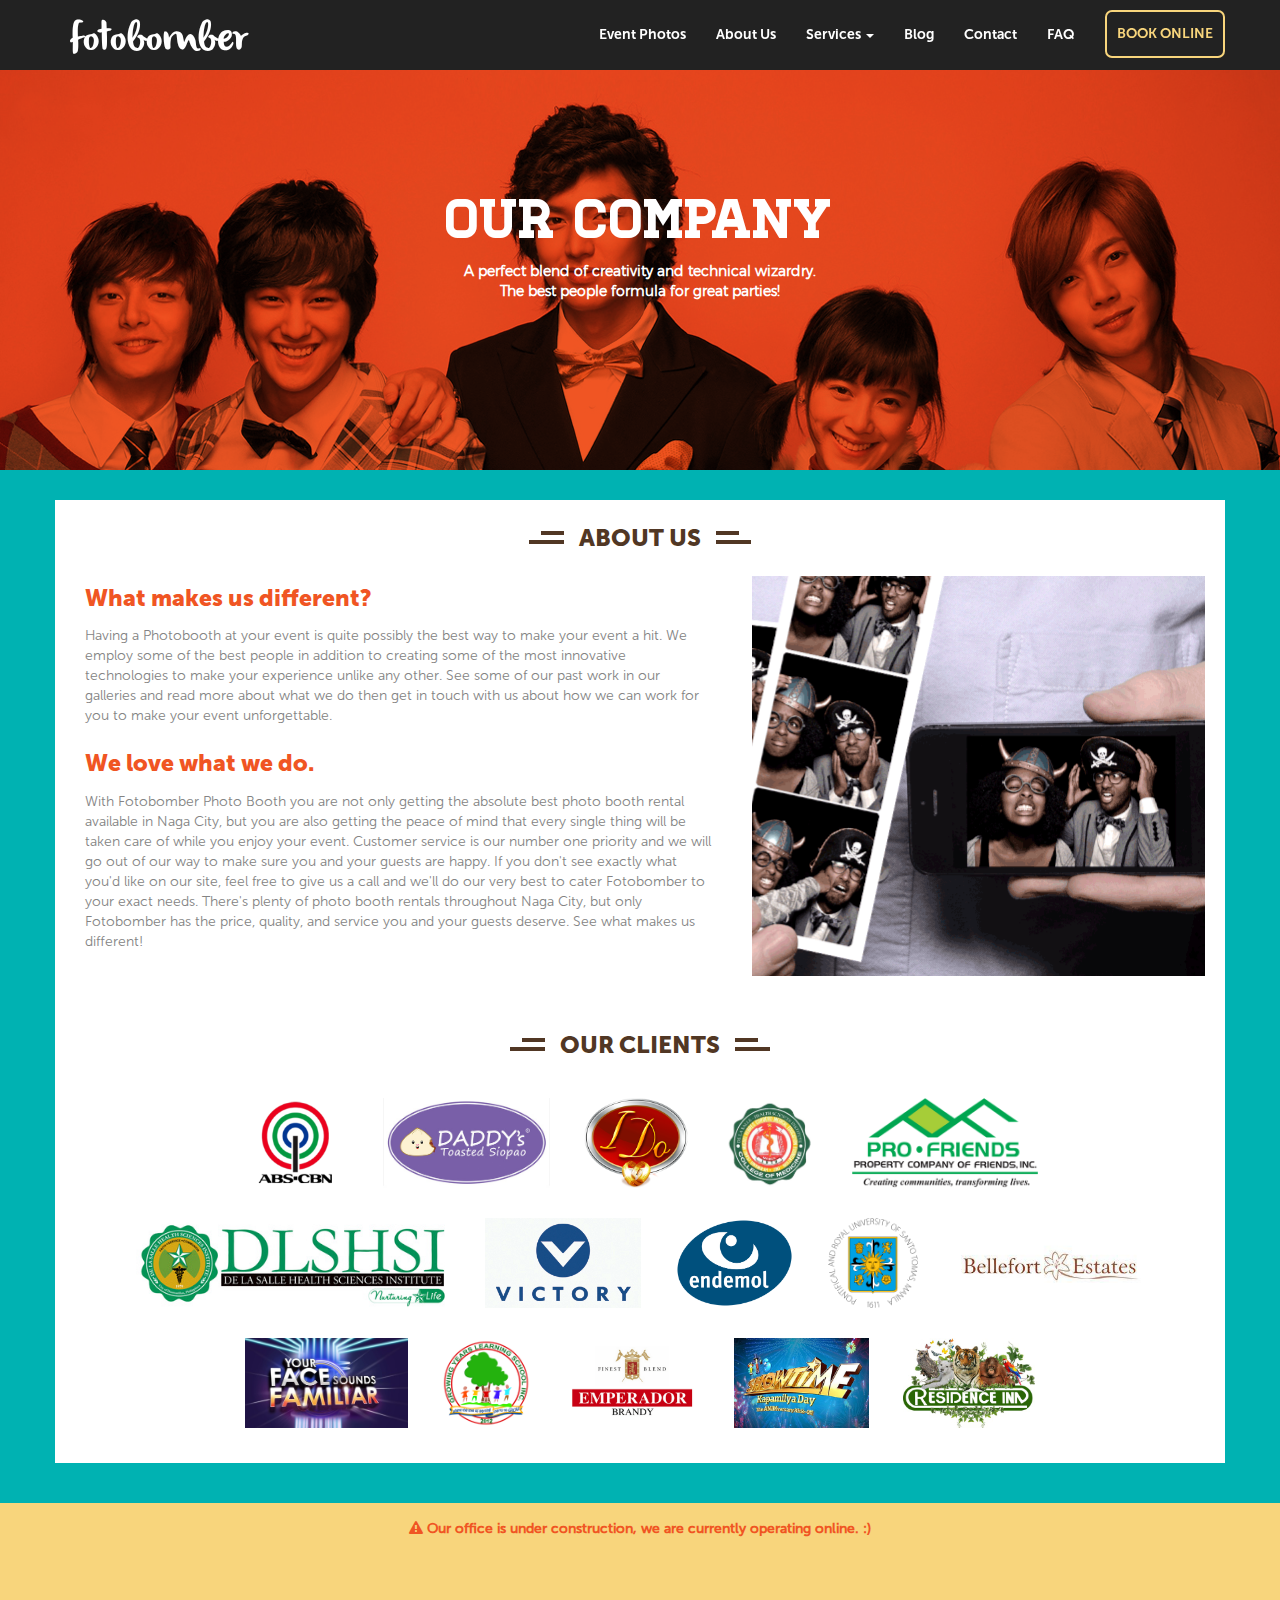
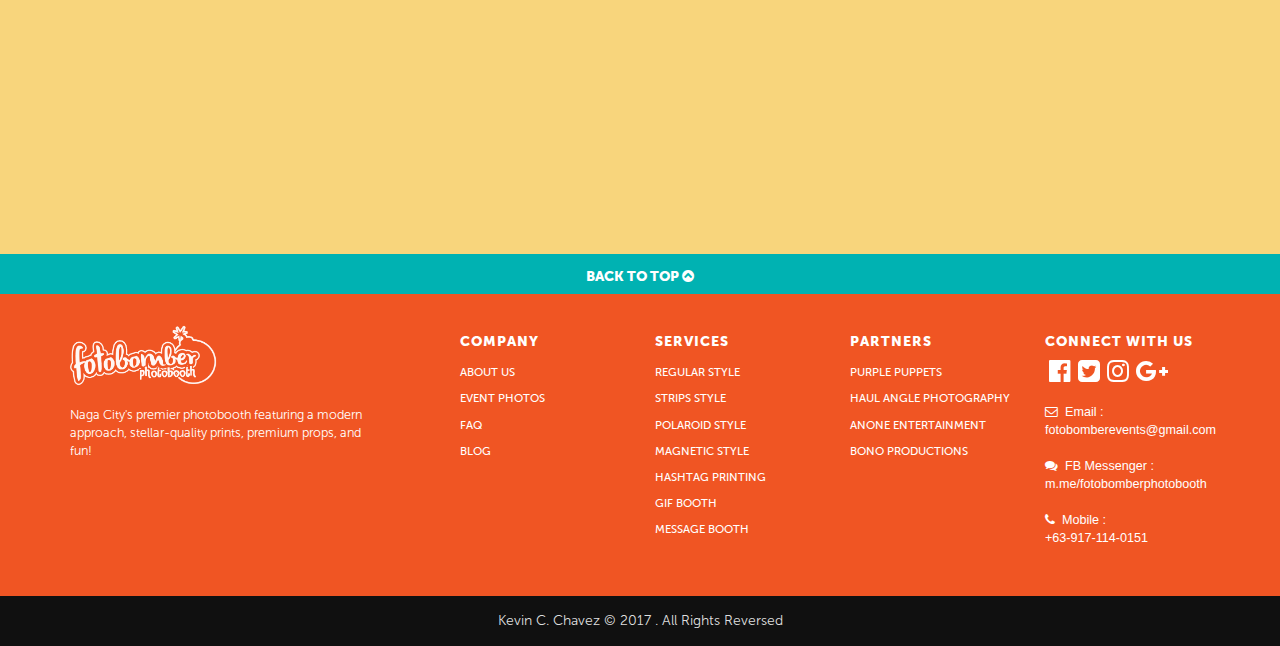
==== capstone1/website-files/about-us.html @ 6be27f40 "capstone 2.0 : 99% finished" ====
<!DOCTYPE html>
<html lang="en">

  	<head>
	    <meta charset="utf-8">
	    <meta http-equiv="X-UA-Compatible" content="IE=edge">
	    <meta name="viewport" content="width=device-width, initial-scale=1">
	    <!-- The above 3 meta tags *must* come first in the head; any other head content must come *after* these tags -->
	    <title>Fotobomber Photobooth</title>

	    <!-- Bootstrap -->
	    <link href="css/bootstrap.min.css" rel="stylesheet">
	    <link rel="stylesheet" type="text/css" href="main.css">
	    <link rel="stylesheet" href="https://maxcdn.bootstrapcdn.com/font-awesome/4.7.0/css/font-awesome.min.css">
	    <link href="https://afeld.github.io/emoji-css/emoji.css" rel="stylesheet">
	    <link rel=icon href=.././favicon/favicon.jpg>
	    <link rel="stylesheet" type="text/css" href="hover.css">




	    <!-- Header -->
		<!-- 	<nav class="navbar navbar-default upme" data-spy="affix" data-offset-top="20"> -->


		    <nav class="navbar navbar-inverse navbar-fixed-top">

		        <div class="container">

		          	<div class="navbar-header">

			            <button type="button" class="navbar-toggle" data-toggle="collapse" data-target="#myNavbar">
			              <span class="icon-bar"></span>
			              <span class="icon-bar"></span>
			              <span class="icon-bar"></span>   
		                </button> <!-- /burger icon -->

			           	<a class="navbar-brand hvr-wobble-top" href="index.html"> <!-- brand text-logo -->
			            	<span class="main-title">fotobomber</span>
			           	</a>

		          	</div> <!-- /navbar-header -->

		         	 	<div class="collapse navbar-collapse" id="myNavbar">

				         	<ul class="nav navbar-nav navbar-right">

				                <li><a class="hvr-wobble-top" href="gallery.html">Event Photos</a></li>
				                <li><a class="hvr-wobble-top" href="about-us.html">About Us</a></li>
				                <li>
						            <a class="dropdown-toggle hvr-wobble-top" data-toggle="dropdown" href="#">Services
										<span class="caret"></span>
						            </a>

						            <ul class="dropdown-menu">

						                <li><a href="#services">Regular Style Package</a></li>
						                <li class="divider"></li>
						                <li><a href="#services">Strips Style Package</a></li>
						                <li class="divider"></li>
						                <li><a href="#services">Polaroid Style Package</a></li>
						                <li class="divider"></li>
						                <li><a href="#services">Magnetic Style Package</a></li>
						                <li class="divider"></li>
						                <li><a href="#services">Hashtag Printing</a></li>
						                <li class="divider"></li>
						                <li><a href="#services">GIF Booth</a></li>

						            </ul> <!-- /dropdown-menu -->
				                </li>
				                <li><a class="hvr-wobble-top" href="#blog">Blog</a></li>
				                <li><a class="hvr-wobble-top" href="#contact-us">Contact</a></li>
				                <li><a class="hvr-wobble-top" href="faq.html">FAQ</a></li>
				                <li><a class="nav-btn hvr-buzz-out" href="#book-online">BOOK ONLINE</a></li>

				          	</ul> <!-- /nav navbar-nav navbar-right -->

		          		</div> <!-- /collapse navbar-collapse -->

		        </div> <!-- /div container -->

		    </nav> <!-- /navbar navbar-inverse navbar-fixed-top -->

  	</head>

	<body>

		<main>
		

			<div id="about-us">

				<div class="container-fluid">

					<h1 class="about-header">OUR COMPANY</h1>

					<p class="about-subheader">
						A perfect blend of creativity and technical wizardry. <br>
						The best people formula for great parties!
					</p>

				</div> <!-- /container-fluid -->

				<div class="container">

					<div class="row">

						<h2 class="head-line foto-header">
				  			<span>
				  				<div class="title-wrapper">
					  				ABOUT US
					  			</div>
					  		</span>
				  		</h2>

	  					<div class="col-lg-7 col-md-7 col-sm-12 col-xs-12">

	  						<h1 class="about-title">
	  							What makes us different?
  							</h1>

	  						<p class="about-caption">
	  						Having a Photobooth at your event is quite possibly the best way to make your event a hit. We employ some of the best people in addition to creating some of the most innovative technologies to make your experience unlike any other. See some of our past work in our galleries and read more about what we do then get in touch with us about how we can work for you to make your event unforgettable.</p>


	  						<h1 class="about-title">
	  							We love what we do.
  							</h1>

	  						<p class="about-caption">
	  						With Fotobomber Photo Booth you are not only getting the absolute best photo booth rental available in Naga City, but you are also getting the peace of mind that every single thing will be taken care of while you enjoy your event. Customer service is our number one priority and we will go out of our way to make sure you and your guests are happy. If you don't see exactly what you'd like on our site, feel free to give us a call and we'll do our very best to cater Fotobomber to your exact needs. There's plenty of photo booth rentals throughout Naga City, but only Fotobomber has the price, quality, and service you and your guests deserve. See what makes us different! </p>
	  						<br>
	  						<br>
	  						<br>
	  					</div> <!-- /about-desc -->


	  					<div class="col-lg-5 col-md-5 col-sm-12 col-xs-12">

	  						<div class="about-img">

	  						</div>

	  					</div> <!-- /image section -->

	  				</div> <!-- /row 1 -->


	  				<div>

	  					<h2 class="head-line foto-header">
				  			<span>
				  				<div class="title-wrapper">
					  				OUR CLIENTS
					  			</div>
					  		</span>
				  		</h2>

				  		<div class="clients-wrapper">

			  				<img src=".././images/previous/1.png">
			  				<img src=".././images/previous/2.jpg">
			  				<img src=".././images/previous/3.png">
			  				<img src=".././images/previous/4.jpg">
			  				<img src=".././images/previous/5.png">
			  				<img src=".././images/previous/6.jpg">
			  				<img src=".././images/previous/7.png">
			  				<img src=".././images/previous/8.png">
			  				<img src=".././images/previous/9.png">		
			  				<img src=".././images/previous/10.jpg">
			  				<img src=".././images/previous/11.jpg">
			  				<img src=".././images/previous/12.png">
			  				<img src=".././images/previous/13.png">
			  				<img src=".././images/previous/14.jpeg">	
			  				<img src=".././images/previous/15.jpg">	

		  				</div>	<!-- /clients-wrapper -->

			  		</div>  <!--  /column images -->

				</div> <!-- /container -->

			</div> <!-- /end of about-us section -->








	  		<div class="geo-comment clear">
	  			<div class="container">
			  		<p class="geo-wrapper">
			  			<i class="fa fa-exclamation-triangle" aria-hidden="true"></i> Our office is under construction, we are currently operating online. :)
			  		</p>
		  		</div>
	  		</div> <!-- /end of geo-comment section -->

	  		

	  		<div class="google-maps">

	  			<iframe src="https://www.google.com/maps/embed?pb=!1m18!1m12!1m3!1d2741.7273654742353!2d123.19693028730441!3d13.634144725164944!2m3!1f0!2f0!3f0!3m2!1i1024!2i768!4f13.1!3m3!1m2!1s0x33a1f3314a82328d%3A0xdb910bbc565e9859!2sFotobomber+Photobooth!5e0!3m2!1sen!2sph!4v1496022352504" width="600" frameborder="0" style="border:0"></iframe>

	  		</div> <!-- /end of google-maps section -->



	  		<div class="back-to-top clear">
	  			<div class="container">

		  		<div class="button-wrapper">
					 <a href="#banner" class="btn-b2t bounce"> BACK TO TOP
					 	<i class="fa fa-chevron-circle-up" aria-hidden="true"></i>
					 </a>
		  		</div>
		  		</div>

	  		</div> <!-- /end of back to top section -->



	  		<div id="footer" class="clear">

	  			<div class="container">

		  			<div class="row">

		  				<div class="col-lg-4 col-md-4 col-sm-12 col-xs-12">

		  					<img src=".././images/weblogo-footer.png">
		  					<br>
		  					<p class="footer-logo-caption">Naga City's premier photobooth featuring a modern approach, stellar-quality prints, premium props, and fun!
		  					</p>

		  				</div>



		  				<div class="col-lg-2 col-md-2 col-sm-3 col-xs-6">

		  					<h5 class="footer-header">COMPANY</h5>
		  					<ul class="list-unstyled footer-sub-header">
		  						<li><a href="#">About Us</a></li>
		  						<li><a href="#">Event Photos</a></li>
		  						<li><a href="faq.html/#faq">FAQ</a></li>
		  						<li><a href="#"></a>Blog</li>
	  						</ul>

		  				</div>



		  				<div class="col-lg-2 col-md-2 col-sm-3 col-xs-6">
		  					<h5 class="footer-header">SERVICES</h5>
		  					<ul class="list-unstyled footer-sub-header">
		  						<li><a href="#">Regular Style</a></li>
		  						<li><a href="#">Strips Style</a></li>
		  						<li><a href="#">Polaroid Style</a></li>
		  						<li><a href="#">Magnetic Style </a></li>
		  						<li><a href="#">Hashtag Printing</a></li>
		  						<li><a href="#">GIF BOOTH</a></li>
		  						<li><a href="#">MESSAGE BOOTH</a></li>
	  						</ul>

		  				</div>


		  				<div class="col-lg-2 col-md-2 col-sm-3 col-xs-6">
		  					<h5 class="footer-header">PARTNERS</h5>
		  					<ul class="list-unstyled footer-sub-header">
		  						<li><a href="#">Purple Puppets</a></li>
		  						<li><a href="#">Haul Angle Photography</a></li>
		  						<li><a href="#">Anone Entertainment</a></li>
		  						<li><a href="#">Bono Productions</a></li>
	  						</ul>

		  				</div>

		  				<div class="col-lg-2 col-md-2 col-sm-3 col-xs-6">
		  					<h5 class="footer-header">CONNECT WITH US</h5>
		  					<a class="hvr-float" href="http://www.facebook.com/fotobomberphotobooth" target="_blank">
		  					&nbsp<i class="fa fa-facebook-official fa-2x" aria-hidden="true">	
		  						</i>
		  					</a>&nbsp
		  					<a class="hvr-float" href="http://www.twitter.com/fotobomberpb" target="_blank"><i class="fa fa-twitter-square fa-2x" aria-hidden="true"></i></a>&nbsp
		  					<a class="hvr-float" href="http://www.instagram.com/fotobomberphotobooth" target="_blank"><i class="fa fa-instagram fa-2x" aria-hidden="true"></i></a>&nbsp
		  					<a class="hvr-float" href="http://www.instagram.com/fotobomberphotobooth" target="_blank"><i class="fa fa-google-plus fa-2x" aria-hidden="true"></i></a>
		  					<br><br>
		  					<i class="fa fa-envelope-o" aria-hidden="true"></i>&nbsp&nbsp<text>Email : </text><br>
		  					<text>fotobomberevents@gmail.com</text>
		  					<br><br>
		  					<i class="fa fa-comments" aria-hidden="true"></i></i>&nbsp&nbsp<text>FB Messenger : </text><br>
		  					<a href="m.me/fotobomberphotobooth">m.me/fotobomberphotobooth</a></text>
		  					<br><br>
		  					<i class="fa fa-phone" aria-hidden="true"></i>&nbsp&nbsp<text>Mobile : </text><br>
		  					<text>+63-917-114-0151</text>
		  					<br><br>
		  					

		  				</div>

		  			</div>  <!-- /row -->

				</div>	<!-- /container-->

	  		</div> <!-- /end of footer section -->



	  		<div class="copyright">
	  			<div class="container">
	  				<div class="copy-wrapper">
	  					<p>Kevin C. Chavez © 2017 . All Rights Reversed</p>
	  				</div>
	  			</div>

		  	</div> <!-- /end of copyright section -->


  	






























		</main>	





    <!-- jQuery (necessary for Bootstrap's JavaScript plugins) -->
    <script src="https://ajax.googleapis.com/ajax/libs/jquery/1.12.4/jquery.min.js"></script>
    <!-- Include all compiled plugins (below), or include individual files as needed -->
    <script src="js/bootstrap.min.js">



    	

    </script>

    <!-- PAGE JUMP ANIMATION -->
	<!-- 	<script>
		$(document).ready(function(){
		  // Add scrollspy to <body>
		  $('body').scrollspy({target: ".navbar", offset: -80});   

		  // Add smooth scrolling on all links inside the navbar
		  $("#myNavbar a").on('click', function(event) {
		    // Make sure this.hash has a value before overriding default behavior
		    if (this.hash !== "") {
		      // Prevent default anchor click behavior
		      event.preventDefault();

		      // Store hash
		      var hash = this.hash;

		      // Using jQuery's animate() method to add smooth page scroll
		      // The optional number (800) specifies the number of milliseconds it takes to scroll to the specified area
		      $('html, body').animate({
		        scrollTop: $(hash).offset().top
		      }, 800, function(){
		   
		        // Add hash (#) to URL when done scrolling (default click behavior)
		        window.location.hash = hash;
		      });
		    }  // End if
		  });
		});
		</script> -->
	<!-- /PAGE JUMP ANIMATION -->


	

  </body>
</html>
---- capstone1/website-files/main.css ----
html,
body {

  /* this fixes the white space on small mobile view*/
  width: 100%;
  margin: 0px;
  padding: 0px;
  overflow-x: hidden;
}

* {
  box-sizing: border-box;
}

* p {
  word-wrap: break-word;
}


/* ----- font declarations */

@font-face {
  font-family: olivier;
  src: url(fonts/olivier.ttf);
}

@font-face {
  font-family: Homestead;
  src: url(fonts/Homestead-Regular.ttf);
}

@font-face {
  font-family: Museo100;
  src: url(fonts/Museo100.otf);
}

@font-face {
  font-family: Museo300;
  src: url(fonts/MuseoSans300.otf);
}

@font-face {
  font-family: Museo500;
  src: url(fonts/MuseoSans_500.otf);
}

@font-face {
  font-family: Museo700;
  src: url(fonts/MuseoSans700.otf);
}

@font-face {
  font-family: Museo900;
  src: url(fonts/Museo900.otf);
}

@font-face {
  font-family: Montserrat-Light;
  src: url(fonts/Montserrat-Light.ttf);
}

@font-face {
  font-family: RobotoSlab;
  src: url(fonts/RobotoSlab-Regular.ttf);
}

.light-font {
  color: #fff;
  border-color: #fff;
}

.dark-font {
  color: #513724;
  border-color: #fff;
}

.clear:after {
  content: "";
  display: block;
  clear: both;
}

.divider-right {
  border-right: 2px dotted #b9b9c8;
}

.divider-top {
  border-top: 2px dotted #b9b9c8;
  margin: 35px 0;
}

.btn-wrapper {
  margin: 10px auto 0;
}

/* /end of font declarations ----- */


/* ----- start of navbar elements */

.main-title {
  display: inline;
  font-family: 'olivier';
  font-size: 2.25em;
  text-transform: lowercase;
  margin-left: 15px;
}

.nav-btn {
  border-radius: 7px;
  border: 2px solid #f8d57c;
  max-width: 150px;
}

.navbar-inverse .navbar-nav > li > .nav-btn {
  color: #f8d57c;
}

.nav-btn:last-child {
  padding: 12px 10px;
}

.navbar-nav > li:nth-last-child(2) {
  padding-right: 15px;
}

.navbar-brand {
  padding: 30px 0;
  height: 70px;
  margin-left: 20px;
}

.navbar-inverse .navbar-brand {
  color: #ffffff;
}

.navbar-inverse .navbar-brand:focus,
.navbar-inverse .navbar-brand:hover {
  color: #f8d57c;
}

.navbar {
  border-radius: 0;
  border-width: 0;
}

.navbar-nav {
  padding: 10px 0;
  min-height: 70px;
  font-family: Museo700;
  font-size: 14px;
  font-weight: 900;
}

.navbar-inverse .navbar-nav > .active > a {
  color: #fff;
  background-color: transparent;
}

.navbar-inverse .navbar-nav > li > a {
  color: #fff;
}

.navbar-inverse .navbar-nav > li > a:hover,
.navbar-inverse .navbar-nav > li > a:active,
.navbar-inverse .navbar-nav > li > a:focus {
  color: #f8d57c;
}

.navbar-inverse .navbar-nav > .open > a,
.navbar-inverse .navbar-nav > .open > a:focus,
.navbar-inverse .navbar-nav > .open > a:hover {
  color: #f8d57c;
  background-color: rgba(255, 255, 255, 0);
}

.navbar-inverse .navbar-nav > .open > a:focus {
  background-color: rgba(255, 255, 255, 0);
}

.navbar-inverse .navbar-nav .open .dropdown-menu > li > a {
  color: #fff;
}

.navbar-inverse .navbar-nav .open .dropdown-menu > li > a:focus,
.navbar-inverse .navbar-nav .open .dropdown-menu > li > a:hover {
  color: #f8d57c;
  background-color: rgba(255, 255, 255, 0);
}

.navbar-inverse .navbar-nav .open .dropdown-menu .divider {
  background-color: #444;
}

.navbar-nav > li > .dropdown-menu {
  background-color: #222
}

.dropdown-menu {
  border: 1px solid #444;
}

.dropdown-menu .divider {
  height: 1px;
  margin: 9px 0;
  overflow: hidden;
  background-color: #ffffff;
}

/* /end of navbar ----- */


/* ----- start of headlines */

.foto-header {
  display: block;
  color: #513724;
  font-family: "Museo900";
  font-size: 24px;
  font-weight: 900;
  line-height: 36px;
  text-align: center;
  margin: 0 auto 20px auto;
}

.title-wrapper,
.title-wrapper-light {
  display: inline-block;
  position: relative;
}

.title-wrapper:before,
.head-line span:before,
.title-wrapper-light:before,
.head-line-light span:before {
  right: 100%;
  margin-right: 15px;
}

.title-wrapper:before,
.title-wrapper:after {
  content: "";
  position: absolute;
  height: 6px;
  border-bottom: 4px solid #513724;
  top: 18px;
  width: 35px;
}

.title-wrapper-light:before,
.title-wrapper-light:after {
  content: "";
  position: absolute;
  height: 6px;
  border-bottom: 4px solid #fff;
  top: 18px;
  width: 35px;
}

.title-wrapper:after,
.head-line span:after,
.title-wrapper-light:after,
.head-line-light span:after {
  left: 100%;
  margin-left: 15px;
}

.head-line span,
.head-line-light span {
  display: inline-block;
  position: relative;
}

.head-line span:before,
.head-line span:after {
  content: "";
  position: absolute;
  height: 6px;
  border-top: 4px solid #513724;
  top: 11px;
  width: 23px;
}

.head-line-light span:before,
.head-line-light span:after {
  content: "";
  position: absolute;
  height: 6px;
  border-top: 4px solid #fff;
  top: 11px;
  width: 23px;
}

/* /end of headlines ----- */



/* ----- start of banner section */

#banner {
  background-image: url('.././images/fb-banner.png');
  background-repeat: no-repeat;
  background-size: cover;
  width: 100%;
  height: 100vh;
  margin-top: 70px;
}

/* /end of banner section ----- */



/* ----- start of featured section */

#features {
  background-color: white;
  height: 100%;
  width: 100%;
  padding: 40px 0;
  box-sizing: border-box;
  text-align: center;
}

#features > .container > .row > .col-lg-12 > p {
  color: #000;
  text-align: center;
}

#features > .container > .row > .col-lg-12 > h1 {
  color: #513724;
  text-align: center;
}

#features > .container > .row > .col-lg-4 > img {
  max-width: 330px;
  max-height: 420px;
}

.features-main-caption {
  font-family: 'Montserrat-Light';
  font-size: .96em;
  color: #444;
  padding-bottom: 20px;
}


/* --- services feature header */
.feature-header-left {
  font-family: "Museo500";
  color: #f05523;
  font-size: 1.65em;
  font-weight: 700;
  text-transform: uppercase;
  text-align: right;
}

.feature-header-right {
  font-family: "Museo500";
  color: #f05523;
  font-size: 1.65em;
  font-weight: 700;
  text-transform: uppercase;
  text-align: left;
}


/* --- services feature caption */

.feature-caption-left {
  text-align: right;
  font-family: 'Museo300';
  font-size: 1em;
  color: #444;
}

.feature-caption-right {
  text-align: left;
  font-family: 'Museo300';
  font-size: 1em;
  color: #444;
}

#features > .container > .row > .col-lg-4:nth-child(2) {
  overflow: visible;
}


/* /end of featured section ----- */



/* ----- start of download-photos */
.download-photos {
  background-color: #f8d57c;
  min-height: 60px;
  font-family: 'Montserrat-Light';
  font-size: .90em;
  color: #000;
  text-align: center;
  padding: 15px 0;
}

.dp-wrapper {
  height: 100%;
  display: inline;
  margin-right: 15px;
}

.btn-dl-photos {
  display: inline-block;
  font-family: 'Museo900';
  font-size: 1.1em;
  color: #f05523;
  text-transform: uppercase;
  text-align: center;
  padding: 8px 20px;
  border: 2px solid #f05523;
  border-radius: 7px;
  background-color: rgba(255, 255, 255, 0);
  -webkit-transition: all 300ms ease;
  transition: all 300ms ease;
}

.btn-dl-photos:hover {
  display: inline-block;
  font-family: 'Museo900';
  font-size: 1.1em;
  color: #f8d57c;
  text-transform: uppercase;
  text-align: center;
  border: 2px solid #f05523;
  border-radius: 7px;
  background-color: #f05523;
  -webkit-transition: all 200ms ease;
  transition: all 200ms ease;
}

/* /end of download-photos -----  */



/* ----- LINE:: start of promo */
.promo {
  background-image: url('.././images/about-us.jpg');
  background-attachment: fixed;
  background-size: 150%;
  background-position: 50.9267% 52.2198%;
  min-height: 350px;
  width: 100%;
  padding: 40px 0;
}

.promo-wrapper {
  height: 100%;
  display: inline;
  text-align: center;
}

.promo-caption {
  text-align: center;
  font-family: 'Montserrat-Light';
  font-size: 1em;
  font-weight: 700;
  color: #fff;
}

.promo-title {
  font-family: 'Homestead';
  font-size: 55px;
  color: #fff;
  text-transform: uppercase;
}

.btn-see-photos {
  font-family: 'Museo900';
  font-size: 1.1em;
  color: #fff;
  text-transform: uppercase;
  text-align: center;
  padding: 8px 20px;
  border: 2px solid #fff;
  border-radius: 7px;
  background-color: rgba(255, 255, 255, 0);
  -webkit-transition: all 300ms ease;
  transition: all 300ms ease;
}

.btn-see-photos:hover {
  font-family: 'Museo900';
  font-size: 1.1em;
  color: rgb(0, 130, 130);
  text-transform: uppercase;
  text-align: center;
  border: 2px solid #fff;
  border-radius: 7px;
  background-color: #fff;
  -webkit-transition: all 200ms ease;
  transition: all 200ms ease;
}

/* /LINE:: start of promo -----  */



/* ----- start of featured services section */

#services {
  background-color: #fff;
  height: auto;
  width: 100%;
  padding: 40px 0;
  box-sizing: border-box;
}

.services-container > figure > img {
  width: 100%;
  padding: 0 5px;
}

.services-container > figure > img {
  width: 100%;
  padding: 0 5px;
}

.services-title {
  font-family: 'Homestead';
  font-size: 55px;
  color: #f05523;
  text-transform: uppercase;
  text-align: center;
}

.services-caption {
  text-align: center;
  font-family: 'Montserrat-Light';
  font-size: 1em;
  font-weight: 700;
  color: #222;
  margin-bottom: 30px;
}

.services-featured-title {
  font-family: "Museo500";
  color: #f05523;
  font-size: 2em;
  font-weight: 700;
  text-transform: uppercase;
  padding: 0 5px;
}

.services-featured-caption {
  font-family: 'Museo500';
  font-size: 1.15em;
  color: #513724;
  padding: 0 5px 15px 5px;
}

.btn-services {
  display: inline-block;
  font-family: 'Museo700';
  font-size: .7em;
  color: #f05523;
  text-transform: uppercase;
  text-align: center;
  padding: 5px 8px;
  margin-top: 10px;
  border: 2px solid #f05523;
  border-radius: 3px;
  background-color: #fff;
  -webkit-transition: all 300ms ease;
  transition: all 300ms ease;
}

.btn-services:hover {
  display: inline-block;
  font-family: 'Museo700';
  font-size: .7em;
  color: #fff;
  text-transform: uppercase;
  text-align: center;
  border: 2px solid #f05523;
  border-radius: 3px;
  background-color: #f05523;
  -webkit-transition: all 200ms ease;
  transition: all 200ms ease;
}

/* /end of featured services section */



/* -------------------- BOOK NOW -------------------- */
.book-online {
  background-image: url('.././images/book-us.jpg');
  background-repeat: no-repeat;
  background-attachment: fixed;
  background-size: 110%;
  background-position: 50.9267% 52.2198%;
  min-height: 290px;
  width: 100%;
  padding: 40px 0;
}

.book-online-wrapper {
  height: 100%;
  display: inline;
  text-align: center;
}

.book-online-wrapper > p {
  font-weight: 400;
  margin-bottom: 20px;
}

.book-online-title {
  font-family: 'Homestead';
  font-size: 55px;
  color: #fff;
  text-transform: uppercase;
}

.btn-book-online {
  font-family: 'Museo900';
  font-size: 1.1em;
  color: #fff;
  text-transform: uppercase;
  text-align: center;
  padding: 8px 20px;
  border: 2px solid #fff;
  border-radius: 7px;
  background-color: rgba(255, 255, 255, 0);
  -webkit-transition: all 300ms ease;
  transition: all 300ms ease;
}

.btn-book-online:hover {
  font-family: 'Museo900';
  font-size: 1.1em;
  color: #ea3b00;
  text-transform: uppercase;
  text-align: center;
  border: 2px solid #fff;
  border-radius: 7px;
  background-color: #fff;
  -webkit-transition: all 200ms ease;
  transition: all 200ms ease;
}

/* -------------------- /END OF BOOK NOW -------------------- */

/* -------------------- SECTION1 SECTION -------------------- */
.section1 {
  background-color: #00b2b2;
  min-height: 60px;
  font-family: 'Montserrat-Light';
  font-size: .90em;
  color: #000;
  text-align: center;
  padding: 15px 0;
}

.section-wrapper {
  height: 100%;
  display: inline;
  margin-right: 15px;
  color: #fff;
}

.btn-section {
  display: inline-block;
  font-family: 'Museo900';
  font-size: 1.1em;
  color: #f8d57c;
  text-transform: uppercase;
  text-align: center;
  padding: 8px 20px;
  border: 2px solid #f8d57c;
  border-radius: 7px;
  background-color: rgba(255, 255, 255, 0);
  -webkit-transition: all 300ms ease;
  transition: all 300ms ease;
}

.btn-section:hover {
  display: inline-block;
  font-family: 'Museo900';
  font-size: 1.1em;
  color: #513724;
  text-transform: uppercase;
  text-align: center;
  border: 2px solid #f8d57c;
  border-radius: 7px;
  background-color: #f8d57c;
  -webkit-transition: all 200ms ease;
  transition: all 200ms ease;
}

/* -------------------- /END OF SECTION1 SECTION -------------------- */

/* -------------------- WALL SECTION -------------------- */
#wall {
  background-color: #fff;
  height: auto;
  padding: 25px 0 45px 0;
  width: 100%;
  box-sizing: border-box;
  text-align: center;
}

.thumbnail {
  border: 0 none;
  box-shadow: none;
  margin: 0;
  border-radius: 0;
}

#wall > .container-fluid >.btn-wrapper {
  display: inline-block;
  padding-top: 20px;
}

.wall-title {
  font-family: 'Homestead';
  font-size: 55px;
  color: #513724;
  text-transform: uppercase;
  padding-bottom: 20px;
}

.btn-wall {
  display: inline-block;
  font-family: 'Museo900';
  font-size: 1.1em;
  color: #513724;
  text-transform: uppercase;
  text-align: center;
  padding: 8px 20px;
  border: 2px solid #513724;
  border-radius: 7px;
  background-color: rgba(255, 255, 255, 0);
  -webkit-transition: all 300ms ease;
  transition: all 300ms ease;
}

.btn-wall:hover {
  display: inline-block;
  font-family: 'Museo900';
  font-size: 1.1em;
  color: #fff;
  text-transform: uppercase;
  text-align: center;
  border: 2px solid #00b2b2;
  border-radius: 7px;
  background-color: #00b2b2;
  -webkit-transition: all 200ms ease;
  transition: all 200ms ease;
}

a > img {
  height: 100%;
  width: 100%;
}

/* --- img hover --- */

/* --- /img hover --- */


#wall .container-fluid .row .col-lg-4 {
  padding: 0;
}

#wall .container-fluid .row .col-lg-4 a {
  padding: 0;
}

/* -------------------- /END OF WALL SECTION -------------------- */

/* -------------------- REVIEWS -------------------- */
#reviews {
  background-color: #f8d57c;
  height: auto;
  padding: 40px 0 20px;
  box-sizing: border-box;
  text-align: center;
}

#reviews > .container {
  width: 100%;
  position: relative;
}

.reviews-title {
  font-family: 'Homestead';
  font-size: 55px;
  color: #513724;
  text-transform: uppercase;
}

.carousel-subcaption {
  font-size: 1em;
  font-family: 'Museo700';
}

/* --------- CAROUSEL --------- */
.item,
.item.active,
.carousel-inner,
.carousel {
  height: 400px;
  width: 100%;
  margin: 0 auto;
}

.item img {
  border-radius: 50%;
  width: 250px;
  height: 250px;
  position: relative;
  left: 50%;
  top: 5%;
  transform: translateX(-50%);
}

.carousel-caption {
  height: 130px;
  font-size: 1em;
  text-shadow: 0 0px 0px rgba(0, 0, 0, 0);
  color: #513724;
}

.car-head {
  font-family: 'RobotoSlab';
  font-size: 1.35em;
}

.carousel-control.right {

  /*this disables the shadow of the right carousel control*/
  right: 0;
  left: auto;
  background-image: -webkit-linear-gradient(left, rgba(0, 0, 0, 0) 0, rgba(0, 0, 0, 0) 100%);
  background-image: -o-linear-gradient(left, rgba(0, 0, 0, 0) 0, rgba(0, 0, 0, 0) 100%);
  background-image: -webkit-gradient(linear, left top, right top, from(rgba(0, 0, 0, 0)), to(rgba(0, 0, 0, 0)));
  background-image: linear-gradient(to right, rgba(0, 0, 0, 0) 0, rgba(0, 0, 0, 0) 100%);
  filter: progid:DXImageTransform.Microsoft.gradient(startColorstr='#00000000', endColorstr='#80000000', GradientType=1);  /* background-repeat: repeat-x; */
}

.carousel-control.left {

  /*this disables the shadow of the left carousel control*/
  right: auto;
  left: 0;
  background-image: -webkit-linear-gradient(left, rgba(0, 0, 0, 0) 0, rgba(0, 0, 0, 0) 100%);
  background-image: -o-linear-gradient(left, rgba(0, 0, 0, 0) 0, rgba(0, 0, 0, 0) 100%);
  background-image: -webkit-gradient(linear, left top, right top, from(rgba(0, 0, 0, 0)), to(rgba(0, 0, 0, 0)));
  background-image: linear-gradient(to right, rgba(0, 0, 0, 0) 0, rgba(0, 0, 0, 0) 100%);
  filter: progid:DXImageTransform.Microsoft.gradient(startColorstr='#00000000', endColorstr='#80000000', GradientType=1);  /* background-repeat: repeat-x; */
}

.carousel-indicators > .active,
.carousel-indicators > li {
  background-color: transparent;
  border: none;
}

/* --------- /END OF CAROUSEL --------- */

/* -------------------- /END OF REVIEWS SECTION -------------------- */

/* -------------------- BLOG SECTION -------------------- */
#blog {
  background-color: #fff;
  height: auto;
  padding: 40px 0;
  box-sizing: border-box;
  text-align: left;
}

#blog .row .col-lg-3 img {
  box-sizing: border-box;
  width: 100%;
  text-align: center;
}

#blog .row .col-lg-3 {
  margin-bottom: 20px;
}

.blog-feature {
  font-family: "Museo900";
  color: #f05523;
  font-size: 1.65em;
  font-weight: 700;
  margin: 10px 0 5px 0;
  padding: 0 2.5px;
}

.blog-caption {
  font-family: 'Museo300';
  font-size: .96em;
  color: #000;
  padding: 0 2.5px;
  margin-bottom: 5px;
}

.blog-title {
  font-family: 'Homestead';
  font-size: 55px;
  color: #513724;
  text-transform: uppercase;
  text-align: center;
  margin-bottom: 30px
}

.blog-link,
.blog-link:hover,
.blog-link:focus {
  font-family: 'Museo500';
  font-size: 1em;
  margin-top: 5px;
  color: #f05523;
  text-decoration: none;
}

/* -------------------- /END OF BLOG SECTION -------------------- */

/* -------------------- CONTACT US SECTION -------------------- */
#contact-us {
  background-image: url('.././images/anne.jpg');
  background-repeat: no-repeat;
  background-position: 90% 50%;
  background-color: #00b2b2;
  background-blend-mode: darken;
  height: auto;
  padding: 40px 0;
  box-sizing: border-box;
}

.contact-us-title {
  font-family: 'Homestead';
  font-size: 55px;
  color: #fff;
  text-transform: uppercase;
  margin-bottom: 20px;
  margin-top: 10px;
}

.alternate-contact {
  color: #fff;
  font-family: Museo500;
  font-size: 1.3em;
  float: right;
}

.contact-box-1 {
  float: left;
}

.contact-box-2 {
  float: right;
}

.form-control {
  border-radius: 7px;
  border: 1px solid #00b2b2;
}

.form-control:nth-child(1) {
  width: 100%;
}

.form-control:nth-child(3) {
  width: 100%;
}

.form-control:nth-child(5) {
  width: 50%;
}

.form-control:nth-child(7) {
  width: 50%;
}

.form-control:nth-child(11) {
  width: 50%;
}

form > button > .btn-default {
  color: #fff;
  background-color: rgba(255, 255, 255, 0);
  border-color: #fff;
  border: 2.5px solid white;
  border-radius: 7px;
}

.form-control {
  height: 2.75em;
}

form > button > .btn-default:hover,
form > button > .btn-default:focus,
form > button > .btn-default:active,
form > button > .btn:active,
form > button > .btn-default:active:focus {
  color: #00b2b2;
  background-color: #ffffff;
  border-color: #ffffff;
  box-shadow: inset 0 0px 0px rgba(0, 0, 0, 0);
}

/* -------------------- /END OF CONTACT US SECTION -------------------- */
.google-maps {
  position: relative;
  padding-bottom: 300px;
  height: 0;
  overflow: hidden;
}

.google-maps iframe {
  position: absolute;
  top: 0;
  left: 0;
  width: 100% !important;
  height: 300px !important;
  background-color: #f8d57c;
}

.geo-wrapper {
  height: 100%;
  display: inline;
  color: #f05523;
  font-family: Museo500;
  font-weight: bolder;
}

.geo-comment {
  background-color: #f8d57c;
  min-height: 40px;
  padding: 15px 0;
  text-align: center;
}

/* ----- BACK TO TOP SECTION ----- */
.back-to-top {
  background-color: #fff;
  height: 40px;
  padding: 12px 0;
  text-align: center;
}

.btn-b2t {
  display: inline-block;
  font-family: 'Museo900';
  font-size: 1em;
  color: #f05523;
  text-transform: uppercase;
  text-align: center;
  border: none;
  border-radius: 7px;
  background-color: rgba(255, 255, 255, 0);
  -webkit-transition: all 300ms ease;
  transition: all 300ms ease;
}

.btn-b2t:hover {
  display: inline-block;
  font-family: 'Museo900';
  font-size: 1.1em;
  color: #00b2b2;
  text-transform: uppercase;
  text-align: center;
  border: none;
  border-radius: 7px;
  background-color: rgba(255, 255, 255, 0);
  text-decoration: none;
  -webkit-transition: all 200ms ease;
  transition: all 200ms ease;
}

/* ----- /BACK TO TOP SECTION ----- */

/* -------------------- FOOTER -------------------- */
#footer {
  background-color: #f05523;
  color: #fff;
  font-size: .9em;
  height: auto;
  padding: 30px 0;
  box-sizing: border-box;
}

#footer > .container > .row > .col-lg-4 > img {
  max-width: 150px;
  margin-left: -2px;
  padding-bottom: 20px;
}

#footer > .container > .row > .col-lg-2 > ul > li {
  padding: 5px 0;
}

#footer > .container > .row > .col-lg-2:last-child {
  float: right;
}

#footer > .container > .row > .col-lg-2 > a,
a:active {
  color: #fff;
}

#footer > .container > .row > .col-lg-2 > ul > li > a,
a:active {
  color: #fff;
}

#footer > .container > .row > .col-lg-2 > ul > li > a:hover {
  color: #f8d57c;
  text-decoration: none;
}

.footer-header {
  font-family: Museo900;
  letter-spacing: 1px;
}

.footer-sub-header {
  font-family: Museo500;
  text-transform: uppercase;
  font-size: .9em;
}

.footer-logo-caption {
  font-family: Museo300;
  padding-right: 60px;
}

.copyright {
  background-color: #101010;
  height: 50px;
  text-align: center;
  padding: 15px;
}

.copy-wrapper {
  height: 100%;
  display: inline;
  color: #dedede;
  font-family: Museo300;
}

/* -------------------- /END OF FOOTER SECTION -------------------- */

/*
f05523 - orange
00b2b2 - blue
513724 - brown
f8d57c - yellow */

.yellow-title {
  font-family: 'Homestead';
  color: #f8d57c;
  font-size: 55px;
  text-transform: uppercase;
  text-align: center;
  padding-bottom: 30px;
}

.yellow-caption {
  font-family: 'Museo500';
  color: #f8d57c;
  font-size: 1em;
  text-align: center;
}

.brown-title {
  font-family: 'Homestead';
  color: #513724;
  font-size: 55px;
  text-transform: uppercase;
  text-align: center;
  padding-bottom: 30px;
}

.brown-caption {
  font-family: 'Museo500';
  color: #513724;
  font-size: 1em;
  text-align: center;
}

.white-title {
  font-family: 'Homestead';
  color: #fff;
  font-size: 55px;
  text-transform: uppercase;
  text-align: center;
  padding-bottom: 30px;
}

.white-caption {
  font-family: 'Museo500';
  color: #fff;
  font-size: 1em;
  text-align: center;
}

/* -------------------- FAQ.HTML -------------------- */
#faq {
  background-color: #00b2b2;
  color: #fff;
  height: auto;
  padding: 30px 0 0 0;
  box-sizing: border-box;
  margin-top: 70px;
}

.faq-wrapper {
  margin: 0 auto;
  width: 70%;
}

.faq-wrapper > .col-lg-12 > h1 {
  font-family: 'Museo900';
  font-size: 14px;
  color: #fff;
}

.faq-wrapper > .col-lg-12 > p {
  font-family: 'Museo500';
  font-size: 14px;
  color: #fff;
}

.back-to-top {
  background-color: #00b2b2;
}

.btn-b2t,
.btn-b2t:hover {
  color: #fff;
}

/* -------------------- /FAQ.HTML -------------------- */

/* start of gallery -----  */

#gallery {
  background-color: #fff;
  color: #513724;
  height: auto;
  padding: 30px 0;
  box-sizing: border-box;
  text-align: center;
}

#gallery > .container-fluid {
  padding: 0 50px;
  margin-bottom: 50px;
}

.nav-tabs > li {
  display: inline-block;
  float: none;
}

#gallery > .container-fluid > .nav-tabs>li.active>a,
#gallery > .container-fluid > .nav-tabs>li.active>a:focus,
#gallery > .container-fluid > .nav-tabs>li.active>a:hover {
  background-color: rgba(255, 255, 255, 0);
  border: none;
}

.tab-content > div > .row > .col-lg-4 {
  padding: 5px;
}

.nav-tabs {
  border-bottom: none;
  margin-top: 50px;
  margin-bottom: 20px;
}

.tab-content > #home > .row > .col-lg-4 {
  padding: 5px;
}

#gallery > .container-fluid > .nav-tabs> li.active > a {
  color: #513724;
  text-decoration: none;
  font-family: Museo500;
  text-transform: uppercase;
}

#gallery > .container-fluid > .nav-tabs > li > a {
  color: #513724;
  text-decoration: none;
  font-family: Museo500;
  text-transform: uppercase;
  border: none;
}

#gallery > .container-fluid >.nav>li>a:focus,
#gallery > .container-fluid >.nav>li>a:hover {
  text-decoration: none;
  background-color: rgba(255, 255, 255, 0);
  color: #f05523;
}

#gallery > .container-fluid > a > img {
  margin-top: 30px;
  width: 350px;
}

.col-lg-4 > figure > a > img {
  width: 100%;
}

/* ----- /end of media queries */

/* start of about-us -----  */


#about-us {
  background-color: #00b2b2;
  color: #513724;
  height: auto;
  padding: 0 0 40px 0;
  margin-top: 70px;
  box-sizing: border-box;
}

#about-us > .container-fluid {
  background-color: #f05523;
  background-image: url('.././images/f4.jpg');
  background-blend-mode: multiply;
  background-size: cover;
  min-height: 400px;
  width: 100%;
}

#about-us > .container {
  margin-top: 30px;
  background-color: #fff;
  padding: 20px;
}

.about-title {
  font-family: "Museo900";
  color: #f05523;
  font-size: 1.65em;
  font-weight: 700;
  margin: 0;
  padding: 10px;
}

.about-caption {
  font-family: 'Museo300';
  font-size: 1em;
  color: #848484;
  padding: 5px 10px 10px 10px;
  margin-bottom: 5px;
  line-height: 20px;
}

.about-subheader {
  text-align: center;
  font-family: 'Montserrat-Light';
  font-size: 1em;
  font-weight: 700;
  color: #fff;
}

.about-header {
  margin-top: 120px;
  font-family: 'Homestead';
  font-size: 55px;
  color: #fff;
  text-transform: uppercase;
  text-align: center;
}

.about-img {
  background-image: url('.././images/gif2.gif');
  background-position: 70% 60%;
  background-size: fixed;
  height: 400px;
  width: 100%;
}

#about-us > .container > div > div > img {
  max-height: 120px;
  padding: 15px;
  text-align: center;
}

#about-us > .container > div > .clients-wrapper {
  text-align: center;
}

/* ----- /end of about-us */

/* start of media queries -----  */
@media (max-width:991px) {
  .navbar-header {
    float: none;
  }

  .navbar-toggle {
    display: block;
  }

  .navbar-collapse {
    border-top: 1px solid transparent;
    box-shadow: inset 0 1px 0 rgba(255, 255, 255, 0.1);
  }

  .navbar-collapse.collapse {
    display: none !important;
  }

  .navbar-nav {
    float: none !important;
    margin: 7.5px -15px;
  }

  .navbar-nav > li {
    float: none;
  }

  .navbar-nav > li > a {
    padding-top: 10px;
    padding-bottom: 10px;
  }

  .navbar-text {
    float: none;
    margin: 15px 0;
  }

  /* since 3.1.0 */
  .navbar-collapse.collapse.in {
    display: block !important
  }

  .collapsing {
    overflow: hidden !important;
  }

  .nav-btn {
    width: 125px;
    padding:
  }

  .navbar-nav > li:nth-last-child(2) {
    padding-bottom: 8px;
  }

}

/* ----- /end of media queries */


.bounce {
  display: inline-block;
  position: relative;
  -moz-animation: bounce 0.5s infinite linear;
  -o-animation: bounce 0.5s infinite linear;
  -webkit-animation: bounce 0.5s infinite linear;
  animation: bounce 0.5s infinite linear;
  colr: 000;
}

.fa-twitter {
  color: #027bdd;
  font-size: 30px;
  margin: 20px;
}

@-webkit-keyframes bounce {
  0% {
    top: 0;
  }

  50% {
    top: -0.2em;
  }

  70% {
    top: -0.3em;
  }

  100% {
    top: 0;
  }

}

@-moz-keyframes bounce {
  0% {
    top: 0;
  }

  50% {
    top: -0.2em;
  }

  70% {
    top: -0.3em;
  }

  100% {
    top: 0;
  }

}

@-o-keyframes bounce {
  0% {
    top: 0;
  }

  50% {
    top: -0.2em;
  }

  70% {
    top: -0.3em;
  }

  100% {
    top: 0;
  }

}

@-ms-keyframes bounce {
  0% {
    top: 0;
  }

  50% {
    top: -0.2em;
  }

  70% {
    top: -0.3em;
  }

  100% {
    top: 0;
  }

}

@keyframes bounce {
  0% {
    top: 0;
  }

  50% {
    top: -0.2em;
  }

  70% {
    top: -0.3em;
  }

  100% {
    top: 0;
  }

}
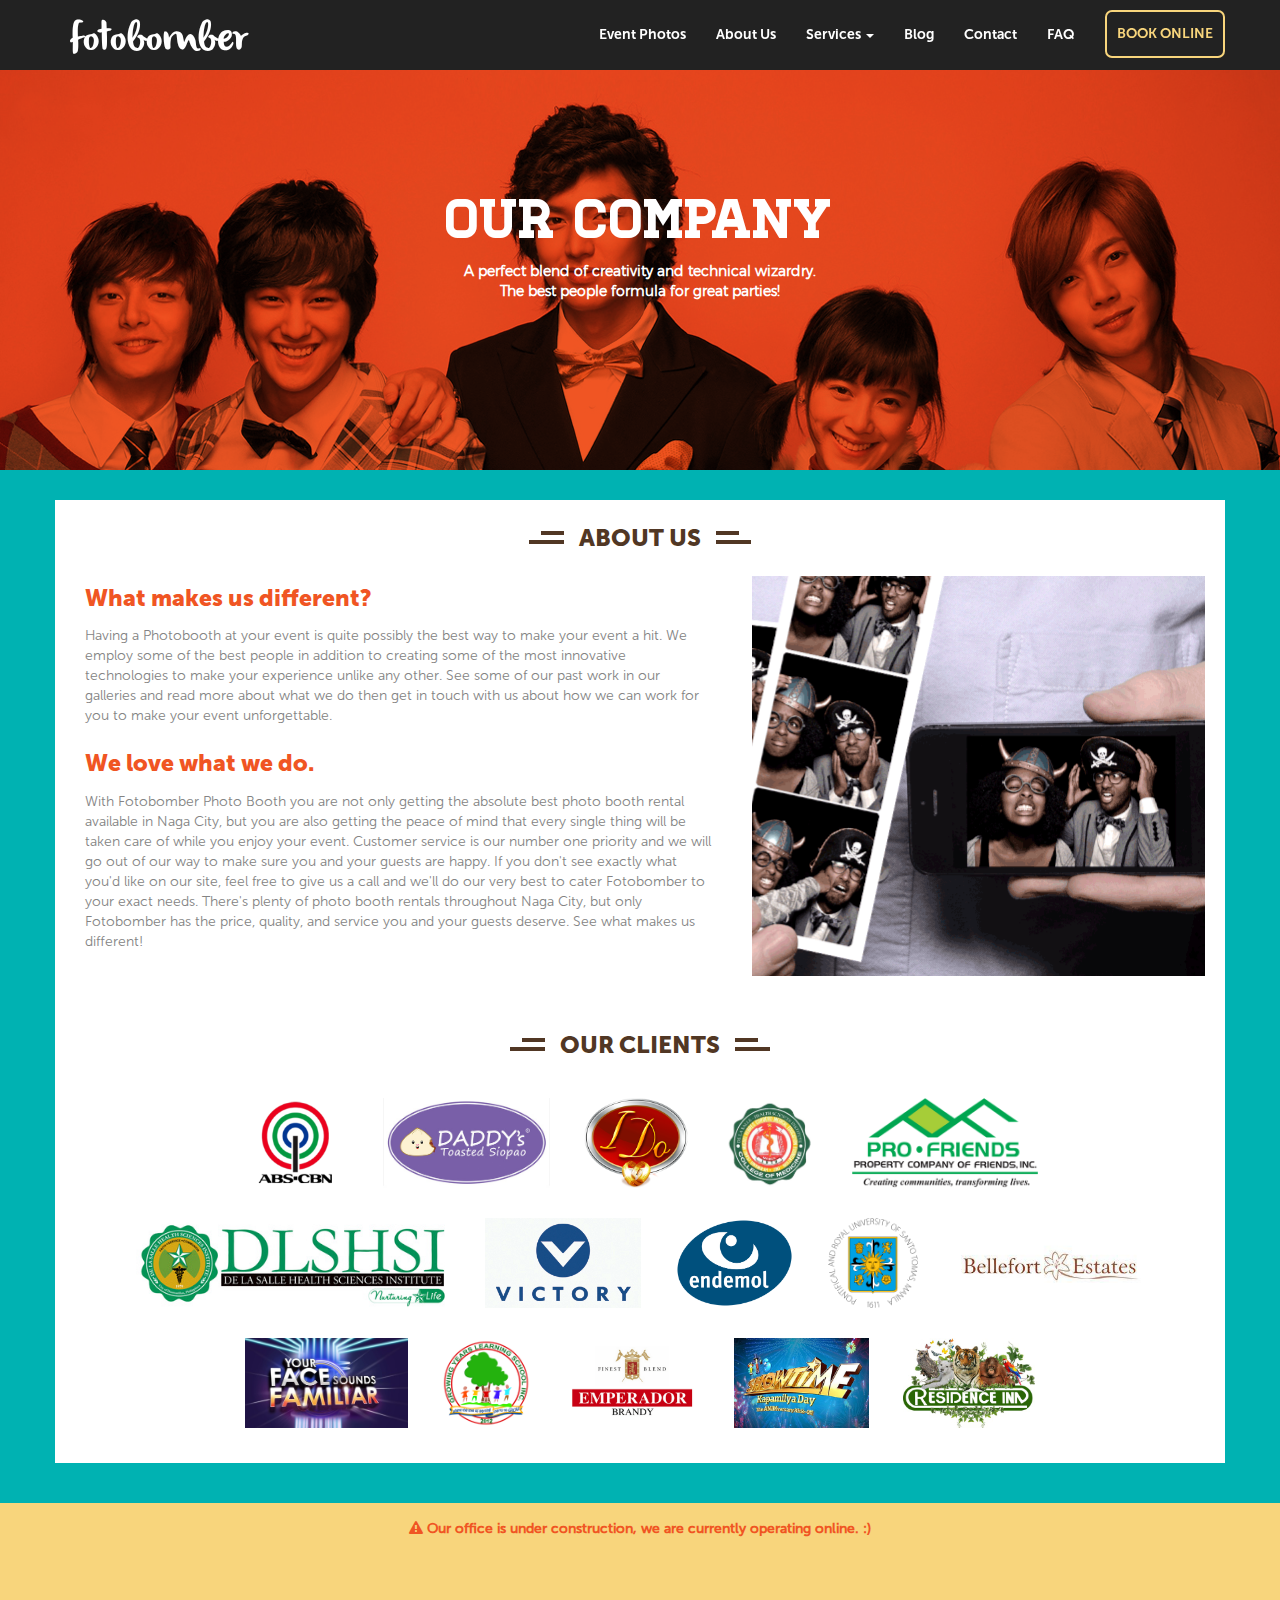
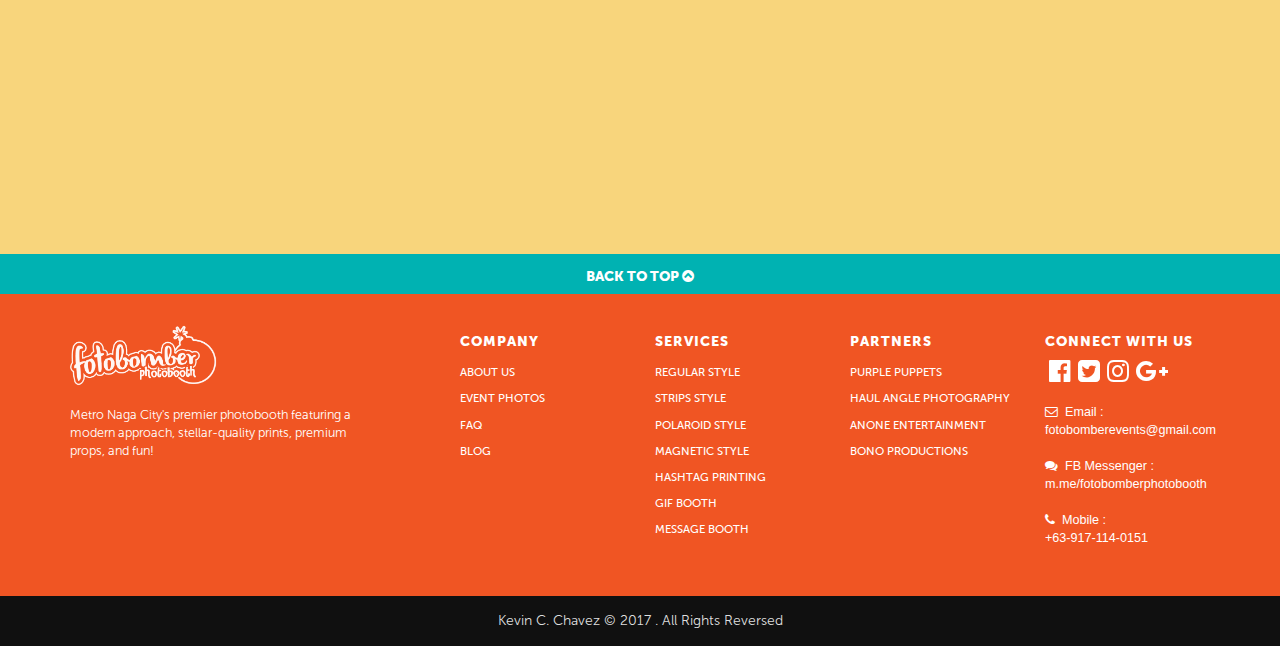
==== commit 5663ec3c: "capstone project 2.2 : 100% tapos na tang ina" ====
--- a/capstone1/website-files/about-us.html
+++ b/capstone1/website-files/about-us.html
@@ -211,7 +211,7 @@
 	  			<div class="container">
 
 		  		<div class="button-wrapper">
-					 <a href="#banner" class="btn-b2t bounce"> BACK TO TOP
+					 <a href="#about-us" class="btn-b2t bounce"> BACK TO TOP
 					 	<i class="fa fa-chevron-circle-up" aria-hidden="true"></i>
 					 </a>
 		  		</div>
@@ -231,7 +231,7 @@
 
 		  					<img src=".././images/weblogo-footer.png">
 		  					<br>
-		  					<p class="footer-logo-caption">Naga City's premier photobooth featuring a modern approach, stellar-quality prints, premium props, and fun!
+		  					<p class="footer-logo-caption">Metro Naga City's premier photobooth featuring a modern approach, stellar-quality prints, premium props, and fun!
 		  					</p>
 
 		  				</div>
@@ -242,10 +242,10 @@
 
 		  					<h5 class="footer-header">COMPANY</h5>
 		  					<ul class="list-unstyled footer-sub-header">
-		  						<li><a href="#">About Us</a></li>
-		  						<li><a href="#">Event Photos</a></li>
-		  						<li><a href="faq.html/#faq">FAQ</a></li>
-		  						<li><a href="#"></a>Blog</li>
+		  						<li><a href="about-us.html">About Us</a></li>
+		  						<li><a href="gallery.html">Event Photos</a></li>
+		  						<li><a href="faq.html">FAQ</a></li>
+		  						<li><a href="#blog"></a>Blog</li>
 	  						</ul>
 
 		  				</div>
@@ -255,13 +255,13 @@
 		  				<div class="col-lg-2 col-md-2 col-sm-3 col-xs-6">
 		  					<h5 class="footer-header">SERVICES</h5>
 		  					<ul class="list-unstyled footer-sub-header">
-		  						<li><a href="#">Regular Style</a></li>
-		  						<li><a href="#">Strips Style</a></li>
-		  						<li><a href="#">Polaroid Style</a></li>
-		  						<li><a href="#">Magnetic Style </a></li>
-		  						<li><a href="#">Hashtag Printing</a></li>
-		  						<li><a href="#">GIF BOOTH</a></li>
-		  						<li><a href="#">MESSAGE BOOTH</a></li>
+		  						<li><a href="index.html#services">Regular Style</a></li>
+		  						<li><a href="index.html#services">Strips Style</a></li>
+		  						<li><a href="index.html#services">Polaroid Style</a></li>
+		  						<li><a href="index.html#services">Magnetic Style </a></li>
+		  						<li><a href="index.html#services">Hashtag Printing</a></li>
+		  						<li><a href="index.html#services">GIF BOOTH</a></li>
+		  						<li><a href="index.html#services">MESSAGE BOOTH</a></li>
 	  						</ul>
 
 		  				</div>
--- a/capstone1/website-files/main.css
+++ b/capstone1/website-files/main.css
@@ -1400,8 +1400,15 @@
 
 /* ----- /end of about-us */
 
+
+
+
 /* start of media queries -----  */
+
 @media (max-width:991px) {
+
+  /* -- navbar section -- */
+
   .navbar-header {
     float: none;
   }
@@ -1456,9 +1463,99 @@
     padding-bottom: 8px;
   }
 
-}
-
-/* ----- /end of media queries */
+
+
+  /* -- features section -- */
+
+  .feature-header-left,
+  .feature-header-right,
+  .feature-caption-left,
+  .feature-caption-right {
+    text-align: center;
+  }
+
+
+
+  /* -- LINE:: download-photos -- */
+
+  .btn-dl-photos {
+    margin-top: 10px;
+  }
+
+
+
+  /* -- featured services -- */
+
+  .btn-services {
+    padding: 10px;
+  }
+
+  .services-featured-caption {
+    margin-bottom: 20px;
+  }
+
+  .item.active:last-child > div > .car-head {
+    font-size: 1.1em;
+  }
+
+
+/* --- /end of 992px */
+
+@media (max-width: 425px) {
+
+  .item.active:last-child > div > .car-head {
+    font-size: .90em;
+  }
+
+  .item.active:nth-child(2) > div > .car-head {
+    font-size: 1em;
+  }
+
+  .item.active:nth-child(1) > div > .car-head {
+    margin-top: 20px;
+    font-size: 1em;
+  }
+
+  .dp-wrapper {
+    display: block;
+  }
+
+  .btn-section {
+    margin-top: 10px;
+  }
+
+  #banner {
+    background-image: url(.././images/fb-banner.png);
+    background-repeat: no-repeat;
+    background-size: cover;
+    background-position: 15% 100%;
+    width: 100%;
+    height: 100vh;
+    margin-top: 70px;
+  }
+
+  .nav-btn {
+    margin-left: 10px;
+  }
+
+  #gallery > .container-fluid > .nav-tabs > li > a{
+    padding-left: 5px;
+    padding-right: 5px;
+}
+
+  #about-us > .container > .row {
+    margin-bottom: 30px;
+  }
+
+  #footer > .container > .row > .col-lg-4 > p {
+    margin-bottom: 20px;
+}
+
+} /* /end of max-width: 425px --- */
+
+
+
+/* /end of media queries -----  */
 
 
 .bounce {
